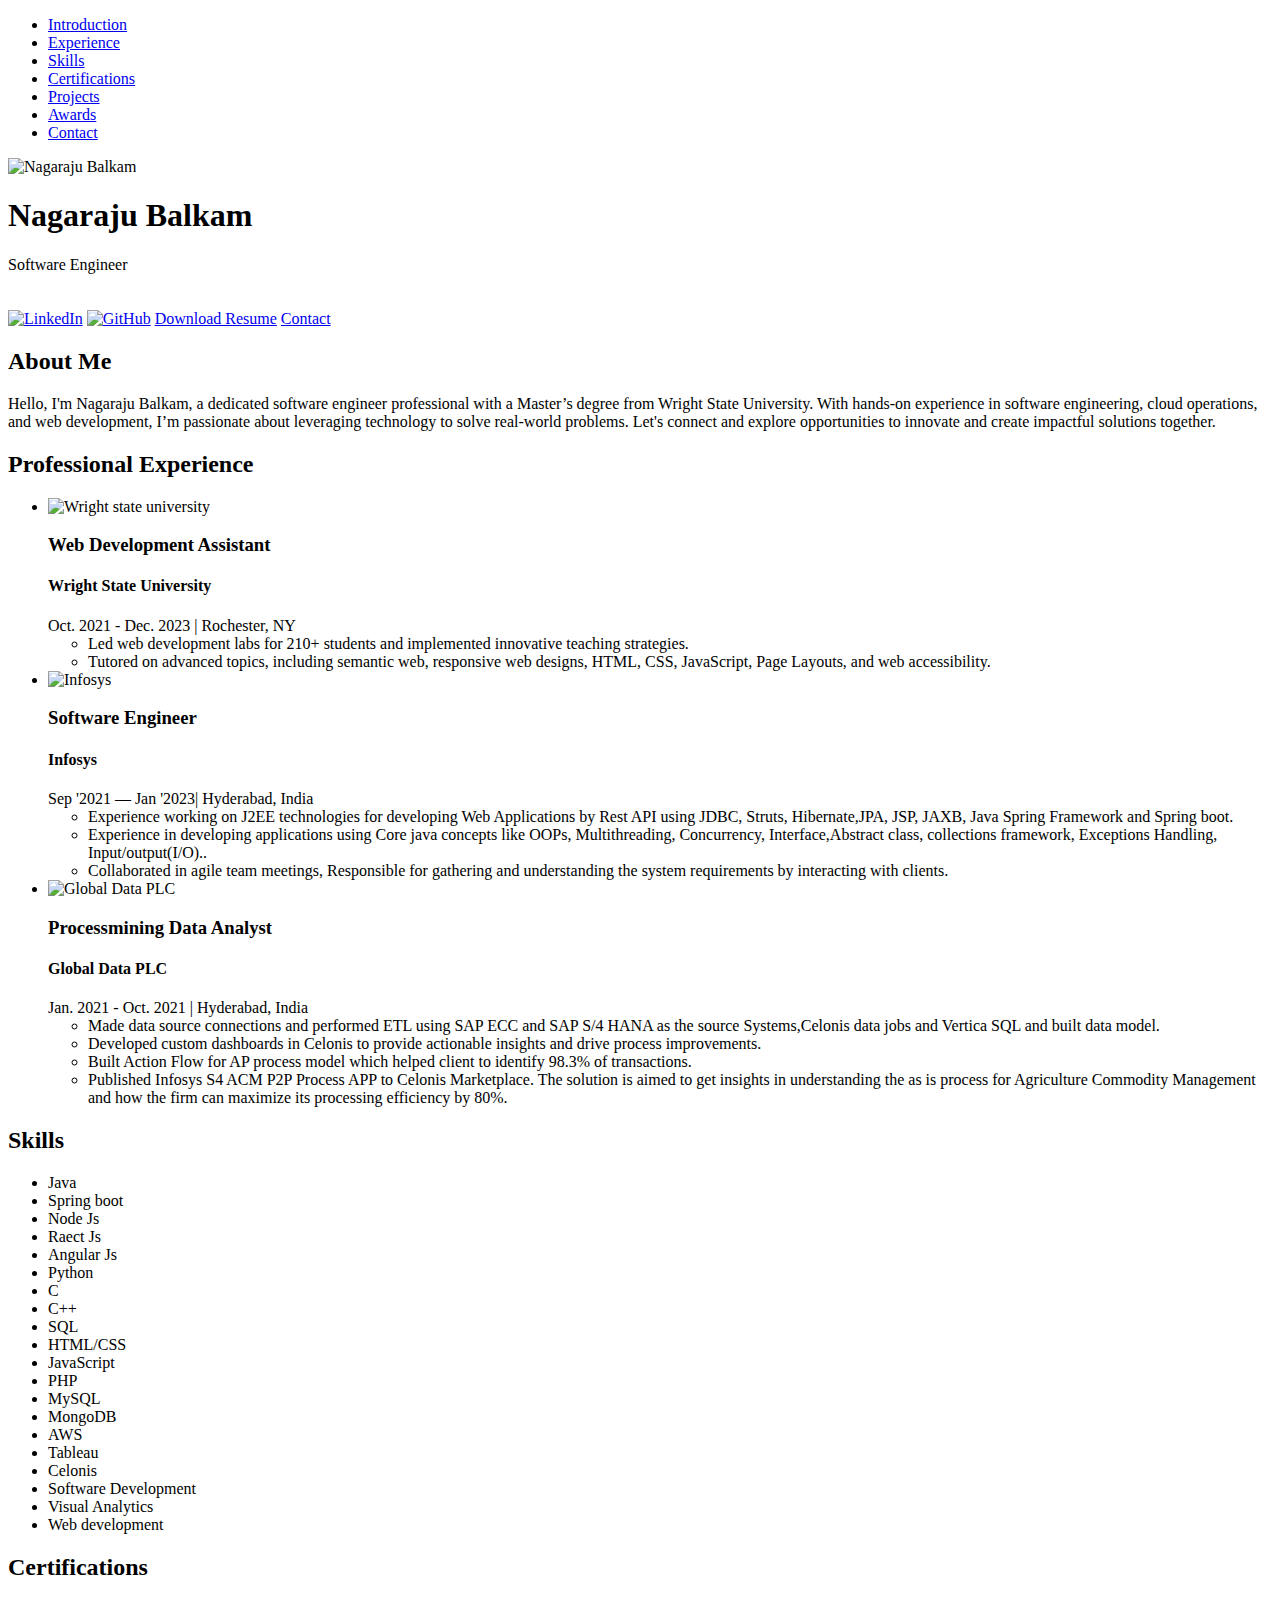
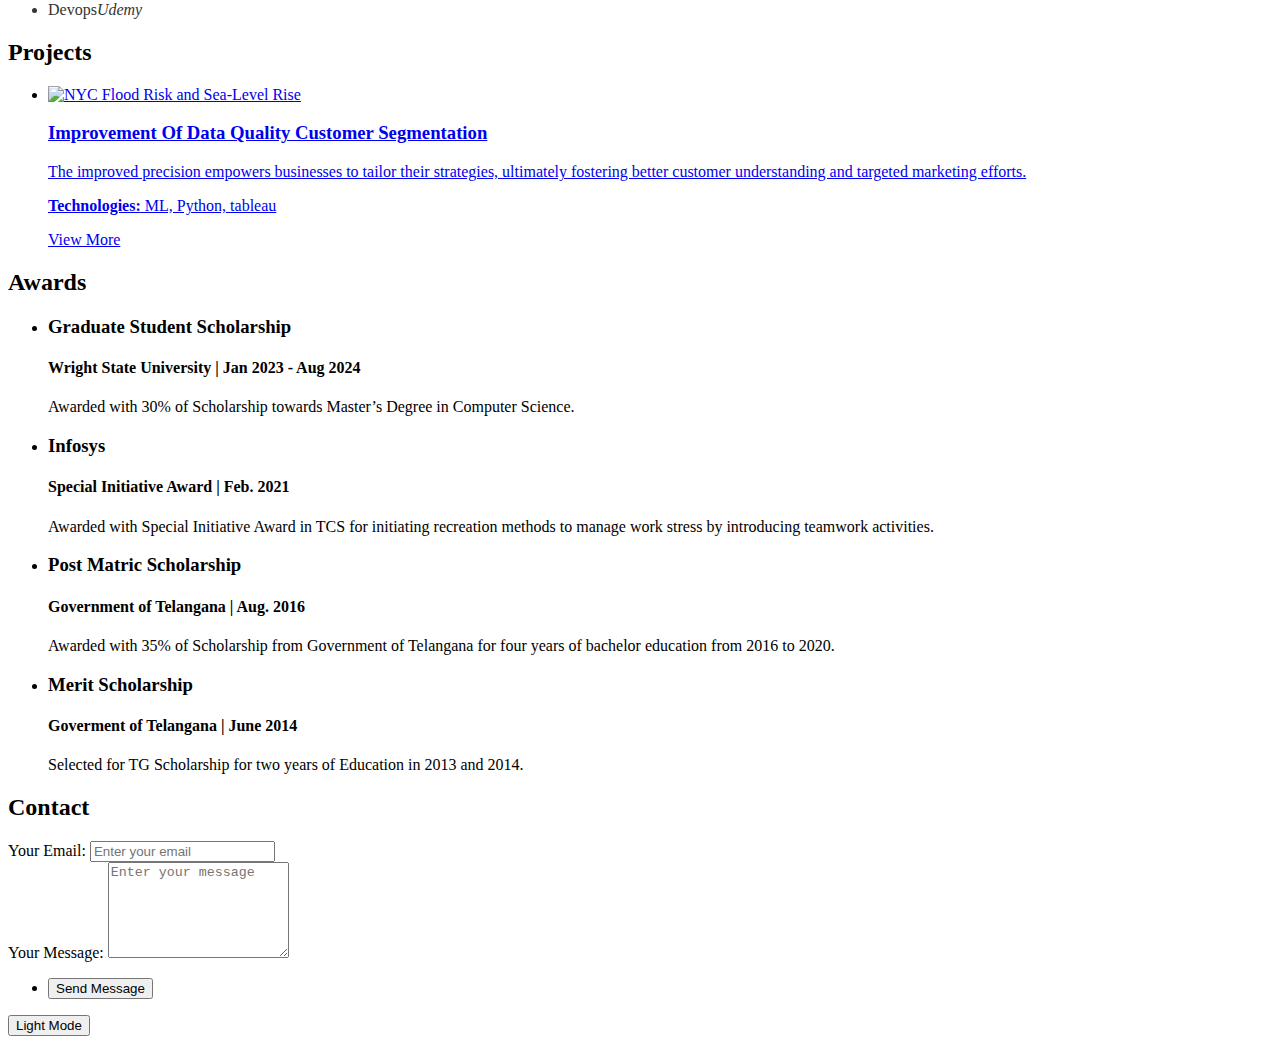
==== index.html @ 05527b00 "Update index.html" ====
<!DOCTYPE HTML>
<html>
<head>
    <title>Nagaraju Balkam - Portfolio</title>
    <meta charset="utf-8" />
    <meta name="viewport" content="width=device-width, initial-scale=1" />
    <link rel="stylesheet" href="assets/css/main.css" />
</head>
<body>

    <!-- Nav -->
    <nav id="nav">
        <ul>
            <li><a href="#intro" class="active">Introduction</a></li>
            <li><a href="#experience">Experience</a></li>
            <li><a href="#skills">Skills</a></li>
            <li><a href="#certifications">Certifications</a></li>
            <li><a href="#projects">Projects</a></li>
            <li><a href="#awards">Awards</a></li>
            <li><a href="#contact">Contact</a></li>
        </ul>
    </nav>

    <!-- Wrapper -->
    <div id="wrapper">

        <!-- Header -->
        <header id="header">
            <div class="profile">
                <img src="C:\Users\nagar\OneDrive\Documents\Java Script\assets\images\profile.jpg" alt="Nagaraju Balkam" class="profile-pic" />
                <h1>Nagaraju Balkam</h1>
            </div>
            <p>Software Engineer<br />
                <br/>
                <br/>
                <a href="https://www.linkedin.com/in/nagarajubalkam/" target="_blank"><img src="C:\Users\nagar\OneDrive\Documents\Java Script\assets\images\linkedin.png" alt="LinkedIn" class="icon"></a>
                <a href="https://github.com/nagaraju-balkam" target="_blank"><img src="C:\Users\nagar\OneDrive\Documents\Java Script\assets\images\github.png" alt="GitHub" class="icon"></a>
                <a href="C:\Users\nagar\OneDrive\Documents\Java Script\assets\documents\Nagaraju Balkam_FS.pdf" target="_blank" class="button">Download Resume</a>
                <a href="#contact" class="button">Contact</a>
            </p>
        </header>

        <!-- Main -->
        <div id="main">

            <!-- Introduction -->
            <section id="intro" class="main">
                <div class="spotlight">
                    <div class="content">
                        <h2>About Me</h2>
                        <p>Hello, I'm Nagaraju Balkam, a dedicated software engineer professional with a Master’s degree from Wright State University. With hands-on experience in software engineering, cloud operations, and web development, I’m passionate about leveraging technology to solve real-world problems. Let's connect and explore opportunities to innovate and create impactful solutions together.</p>
                    </div>
                </div>
            </section>

            <!-- Professional Experience -->
            <section id="experience" class="main special">
                <h2>Professional Experience</h2>
                <ul class="features">
                    <li>
                        <div class="experience-header">
                            <img src="C:\Users\nagar\OneDrive\Documents\Java Script\assets\images\logos\wsu.png" alt="Wright state university" class="company-logo" />
                            <div class="experience-info">
                                <h3>Web Development Assistant</h3>
                                <h4>Wright State University</h4>
                                <span>Oct. 2021 - Dec. 2023 | Rochester, NY</span>
                            </div>
                        </div>
                        <ul class="experience-details">
                            <li>Led web development labs for 210+ students and implemented innovative teaching strategies.</li>
                            <li>Tutored on advanced topics, including semantic web, responsive web designs, HTML, CSS, JavaScript, Page Layouts, and web accessibility.</li>
                        </ul>
                    </li>
                    <li>
                        <div class="experience-header">
                            <img src="C:\Users\nagar\OneDrive\Documents\Java Script\assets\images\logos\infosys.jpg" alt="Infosys" class="company-logo" />
                            <div class="experience-info">
                                <h3>Software Engineer</h3>
                                <h4>Infosys</h4>
                                <span> Sep '2021 — Jan '2023| Hyderabad, India</span>
                            </div>
                        </div>
                        <ul class="experience-details">
                            <li>Experience working on J2EE technologies for developing Web Applications by Rest API using JDBC, Struts, Hibernate,JPA, JSP, JAXB, Java Spring Framework and Spring boot.</li>
                            <li>Experience in developing applications using Core java concepts like OOPs, Multithreading, Concurrency, Interface,Abstract class, collections framework, Exceptions Handling, Input/output(I/O)..</li>
                            <li>Collaborated in agile team meetings,  Responsible for gathering and understanding the system requirements by interacting with clients.</li>
                        </ul>
                    </li>
                    <li>
                        <div class="experience-header">
                            <img src="C:\Users\nagar\OneDrive\Documents\Java Script\assets\images\logos\GDP.png" alt="Global Data PLC" class="company-logo" />
                            <div class="experience-info">
                                <h3>Processmining Data Analyst</h3>
                                <h4>Global Data PLC</h4>
                                <span>Jan. 2021 - Oct. 2021 | Hyderabad, India</span>
                            </div>
                        </div>
                        <ul class="experience-details">
                            <li>Made data source connections and performed ETL using SAP ECC and SAP S/4 HANA as the source Systems,Celonis data jobs and Vertica SQL and built data model. </li>
                            <li>Developed custom dashboards in Celonis to provide actionable insights and drive process improvements. </li>
                            <li>Built Action Flow for AP process model which helped  client to identify 98.3% of transactions.</li>
                            <li>Published Infosys S4 ACM P2P Process APP to Celonis  Marketplace. The solution is aimed to get insights in  understanding the as is process for Agriculture  Commodity Management and how the firm can maximize  its processing efficiency by 80%.</li>
                        </ul>
                    </li>
                </ul>
            </section>

            <!-- Skills -->
            <section id="skills" class="main special">
                <h2>Skills</h2>
                <ul class="skills-list">
                    <li> Java</li>
                    <li>Spring boot</li>
                    <li>Node Js</li>
                    <li>Raect Js</li>
                    <li>Angular Js</li>
                    <li>Python</li>
                    <li>C</li>
                    <li>C++</li>
                    <li>SQL</li>
                    <li>HTML/CSS</li>
                    <li>JavaScript</li>
                    <li>PHP</li>
                    <li>MySQL</li>
                    <li>MongoDB</li>
                    <li>AWS</li>
                    <li>Tableau</li>
                    <li>Celonis</li>
                    <li>Software Development</li>
                    <li>Visual Analytics</li>
                    <li>Web development</li>
                </ul>
            </section>

            <!-- Certifications -->
            <section id="certifications" class="main special">
                <h2>Certifications</h2>
                <ul class="certifications-list">
                    <!-- <li>AWS Certified Solutions Architect</li>
                    <li>Google Analytics Certified</li>
                    <li>Certified ScrumMaster (CSM)</li> -->
                    <a href="file:///C:/Users/nagar/OneDrive/Documents/NAG%20Fee%20Receits/Devops%20Certificate-NB.pdf" target="_blank" style="color: #333; text-decoration: none;"><li>Devops<i>Udemy</i></li></a>
                    <!-- <a href="https://www.coursera.org/account/accomplishments/certificate/4VYJVFXDFZS3" target="_blank" style="color: #333; text-decoration: none;"><li>HTML5 - <i>University of Michigan</i></li></a> -->
                    <!-- <a href="https://www.coursera.org/account/accomplishments/certificate/U6D45EJQMLT7" target="_blank" style="color: #333; text-decoration: none;"><li>Python - <i>University of Michigan</i></li></a> -->
                </ul>
            </section>

            <!-- Projects -->
            <section id="projects" class="main special">
                <h2>Projects</h2>
                <ul class="features projects">
                    <li>
                        <div class="project">
                            <a href="https://www.openprisetech.com/blog/how-segmentation-issues-are-a-data-quality-problem/" target="_blank" >
                                <img src="C:\Users\nagar\OneDrive\Documents\Java Script\assets\images\projects\Segmentation_issues_data_quality_problem_blog.webp" alt="NYC Flood Risk and Sea-Level Rise" class="project-image" />
                                <h3>Improvement Of Data Quality Customer Segmentation</h3>
                                <p>The improved precision empowers businesses to tailor their strategies, ultimately fostering better customer understanding and targeted marketing efforts.</p>
                                <p><strong>Technologies:</strong> ML, Python, tableau</p></a>
                            <a href="https://www.openprisetech.com/blog/how-segmentation-issues-are-a-data-quality-problem/" target="_blank" class="project-link">View More</a>
                        </div>
                    </li>
                    <!-- <li>
                        <div class="project">
                            <a href="http://rpubs.com/ganjigreeshma/sales" target="_blank">
                                <img src="assets/images/projects/sales_prediction.png" alt="Sales Prediction Analysis" class="project-image" />
                                <h3>Sales Prediction Analysis with Ensemble Methods</h3>
                                <p>Improved sales forecast accuracy by 10% using regression trees, bagging, and random forests in R.</p>
                                <p><strong>Technologies:</strong> R, Regression Trees, Bagging, Random Forests</p></a>
                            <a href="http://rpubs.com/ganjigreeshma/sales" target="_blank" class="project-link">View More</a>
                        </div>
                    </li>
                    <li>
                        <div class="project">
                            <a href="https://public.tableau.com/shared/MJDB6BRZ9?:display_count=n&:origin=viz_share_link" target="_blank">
                                <img src="assets/images/projects/house_prices.png" alt="House Prices in Rochester" class="project-image" />
                                <h3>Visual Analysis of House Prices in Rochester, NY</h3>
                                <p>Created an interactive visualization of house sales trends and property values in Rochester, NY.</p>
                                <p><strong>Technologies:</strong> Tableau, Python, Google Analytics</p></a>
                            <a href="https://public.tableau.com/shared/MJDB6BRZ9?:display_count=n&:origin=viz_share_link" target="_blank" class="project-link">View More</a>
                        </div>
                    </li>
                    <li>
                        <div class="project">
                            <a href="https://github.com/greeshmaganji/RIT-DSCI-633-FDS/tree/main/Assignments/DSCI%20PROJECT" target="_blank">
                                <img src="assets/images/projects/congressional_vote.png" alt="Congressional Vote Clustering" class="project-image" />
                                <h3>Congressional Vote Clustering</h3>
                                <p>Analyzed voting behavior with unsupervised learning techniques and neural networks, identifying patterns in congressional voting.</p>
                                <p><strong>Technologies:</strong> Python, Unsupervised Learning, Neural Networks</p></a>
                            <a href="https://github.com/greeshmaganji/RIT-DSCI-633-FDS/tree/main/Assignments/DSCI%20PROJECT" target="_blank" class="project-link">View More</a>
                        </div>
                    </li>
                    <li>
                        <div class="project">
                            <a href="http://solace.ist.rit.edu/~gg1849/645/project1/index.html" target="_blank">
                                <img src="assets/images/projects/covid-19.png" alt="covid-19 impacts on work, collaboration, and education" class="project-image" />
                                <h3>Impacts of COVID-19</h3>
                                <p>Developed a comprehensive desktop and mobile website for RIT students to explore the impacts of COVID-19 on work collaboration, education, and remote work.</p>
                                <p><strong>Technologies:</strong> HTML, CSS, JavaScript, PHP, Figma.</p></a>
                            <a href="http://solace.ist.rit.edu/~gg1849/645/project1/index.html" target="_blank" class="project-link">View More</a>
                        </div>
                    </li>
                    <li>
                        <div class="project">
                            <a href="https://rpubs.com/ganjigreeshma/oj" target="_blank">
                                <img src="assets/images/projects/oj.png" alt="OJ Price prediction" class="project-image" />
                                <h3>Decision Tree Analysis for OJ Purchase Prediction</h3>
                                <p>Analyzed a dataset to predict Orange Juice (OJ) purchases using a decision tree model, exploring model summary, visualization, and performance evaluation.</p>
                                <p><strong>Technologies:</strong> R, Decision Trees, Cross-Validation, Data Visualization, RStudio</p></a>
                            <a href="https://rpubs.com/ganjigreeshma/oj" target="_blank" class="project-link">View More</a>
                        </div>
                    </li> -->
                </ul>
            </section>

            <!-- Awards -->
            <section id="awards" class="main special">
                <h2>Awards</h2>
                <ul class="awards-list">
                    <li>
                        <h3>Graduate Student Scholarship</h3>
                        <h4>Wright State University | Jan 2023 - Aug 2024</h4>
                        <p>Awarded with 30% of Scholarship towards Master’s Degree in Computer Science.</p>
                    </li>
                    <li>
                        <h3>Infosys</h4>
                        <h4>Special Initiative Award | Feb. 2021</h4>
                        <p>Awarded with Special Initiative Award in TCS for initiating recreation methods to manage work stress by introducing teamwork activities.</p>
                    </li>
                    <li>
                        <h3>Post Matric Scholarship</h4>
                        <h4>Government of Telangana | Aug. 2016</h4>
                        <p>Awarded with 35% of Scholarship from Government of Telangana for four years of bachelor education from 2016 to 2020.</p>
                    </li>
                    <li>
                        <h3>Merit Scholarship</h4>
                        <h4>Goverment of Telangana | June 2014</h4>
                        <p>Selected for TG Scholarship for two years of Education in 2013 and 2014.</p>
                    </li>

                </ul>
            </section>

            <!-- Contact
            <section id="contact" class="main special">
                <h2>Contact</h2>
                <dl class="alt">
                    <dt>Phone</dt>
                    <dd><a href="tel:+15852105642">(585) 210-5642</a></dd>
                    <dt>Email</dt>
                    <dd><a href="mailto:ganjigreeshma@gmail.com">ganjigreeshma@gmail.com</a></dd>
                </dl>
            </section> -->

            <section id="contact" class="main special">
                <h2>Contact</h2>
                <form action="https://formspree.io/f/xvgpyknb" method="POST" class="contact-form">
                    <div class="field">
                        <label for="email">Your Email:</label>
                        <input type="email" name="email" id="email" placeholder="Enter your email" required>
                    </div>
                    <div class="field">
                        <label for="message">Your Message:</label>
                        <textarea name="message" id="message" rows="6" placeholder="Enter your message" required></textarea>
                    </div>
                    <ul class="actions special">
                        <li><button type="submit" class="button">Send Message</button></li>
                    </ul>
                </form>
            </section>
            

        </div>

    </div>

    <!-- Toggle Button -->
    <button id="mode-toggle" onclick="toggleMode()">Light Mode</button>

    <!-- Scripts -->
    <script src="assets/js/main.js"></script>

</body>
</html>
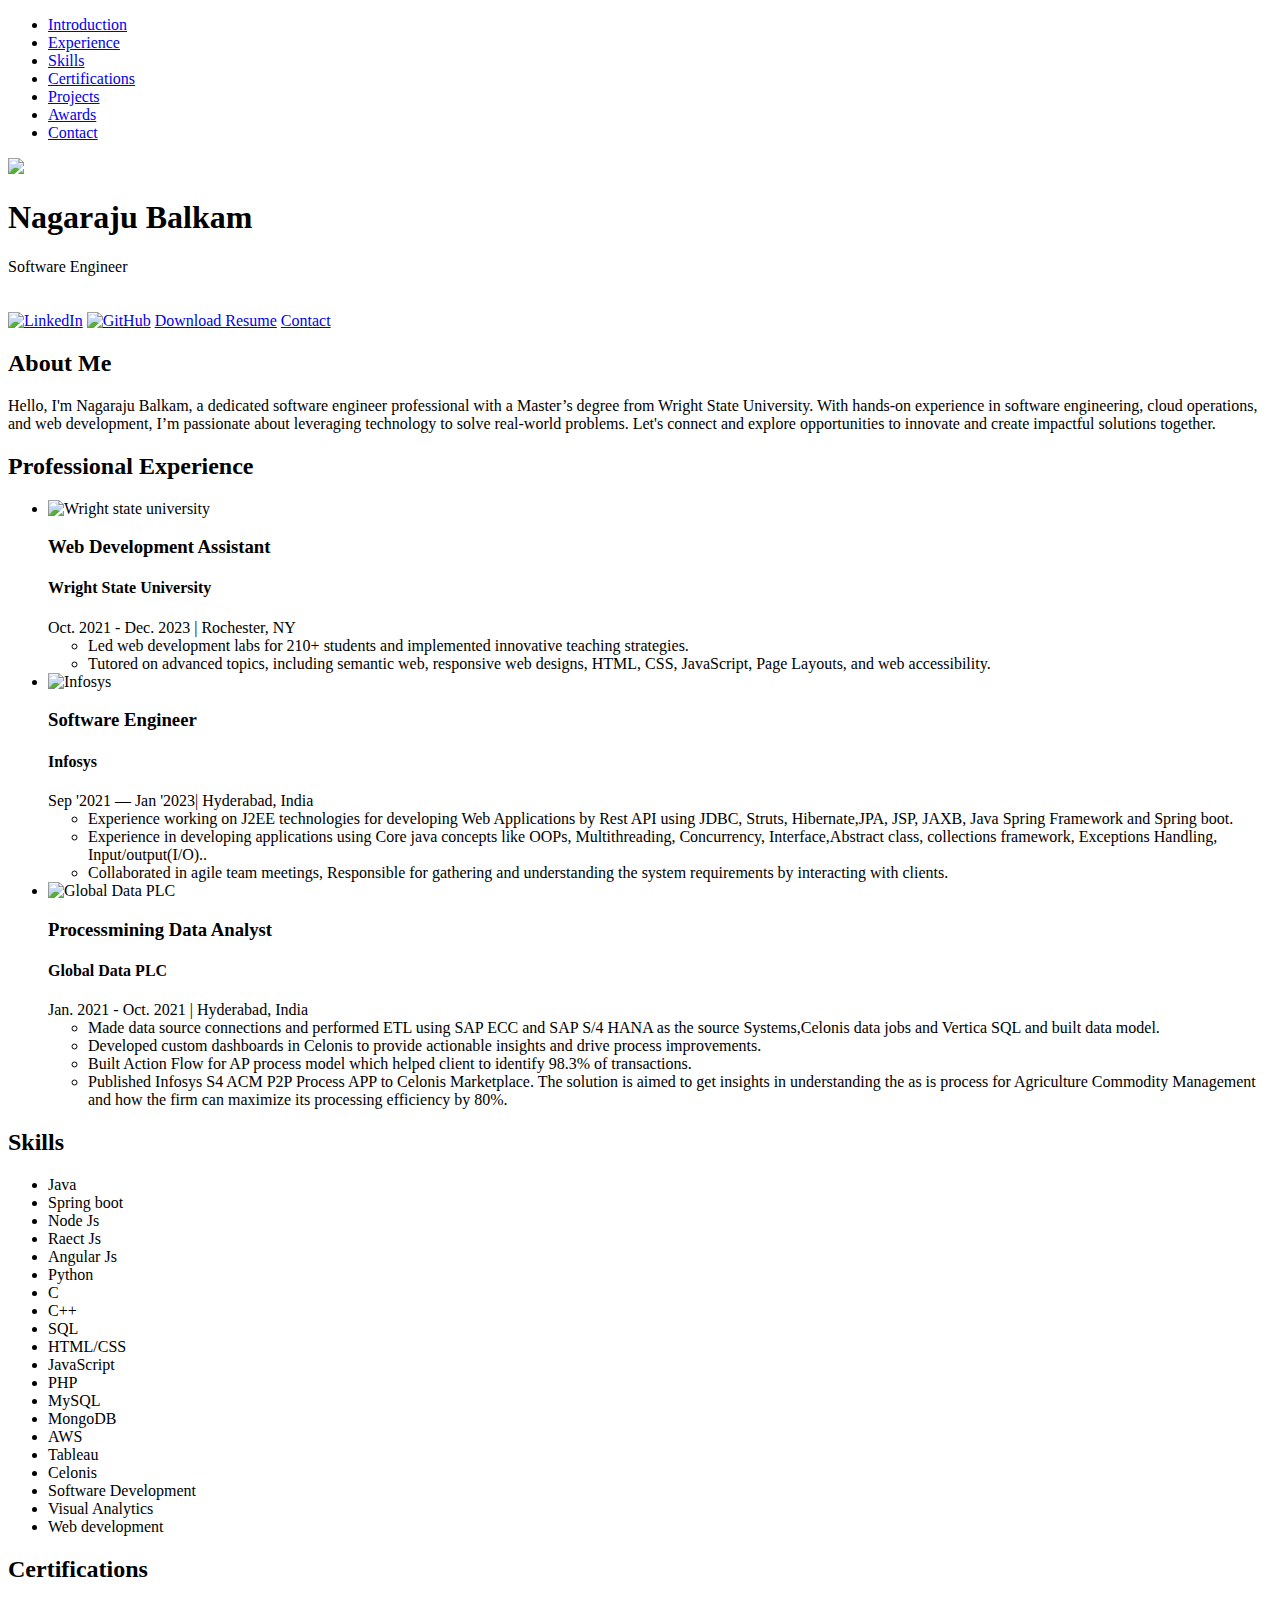
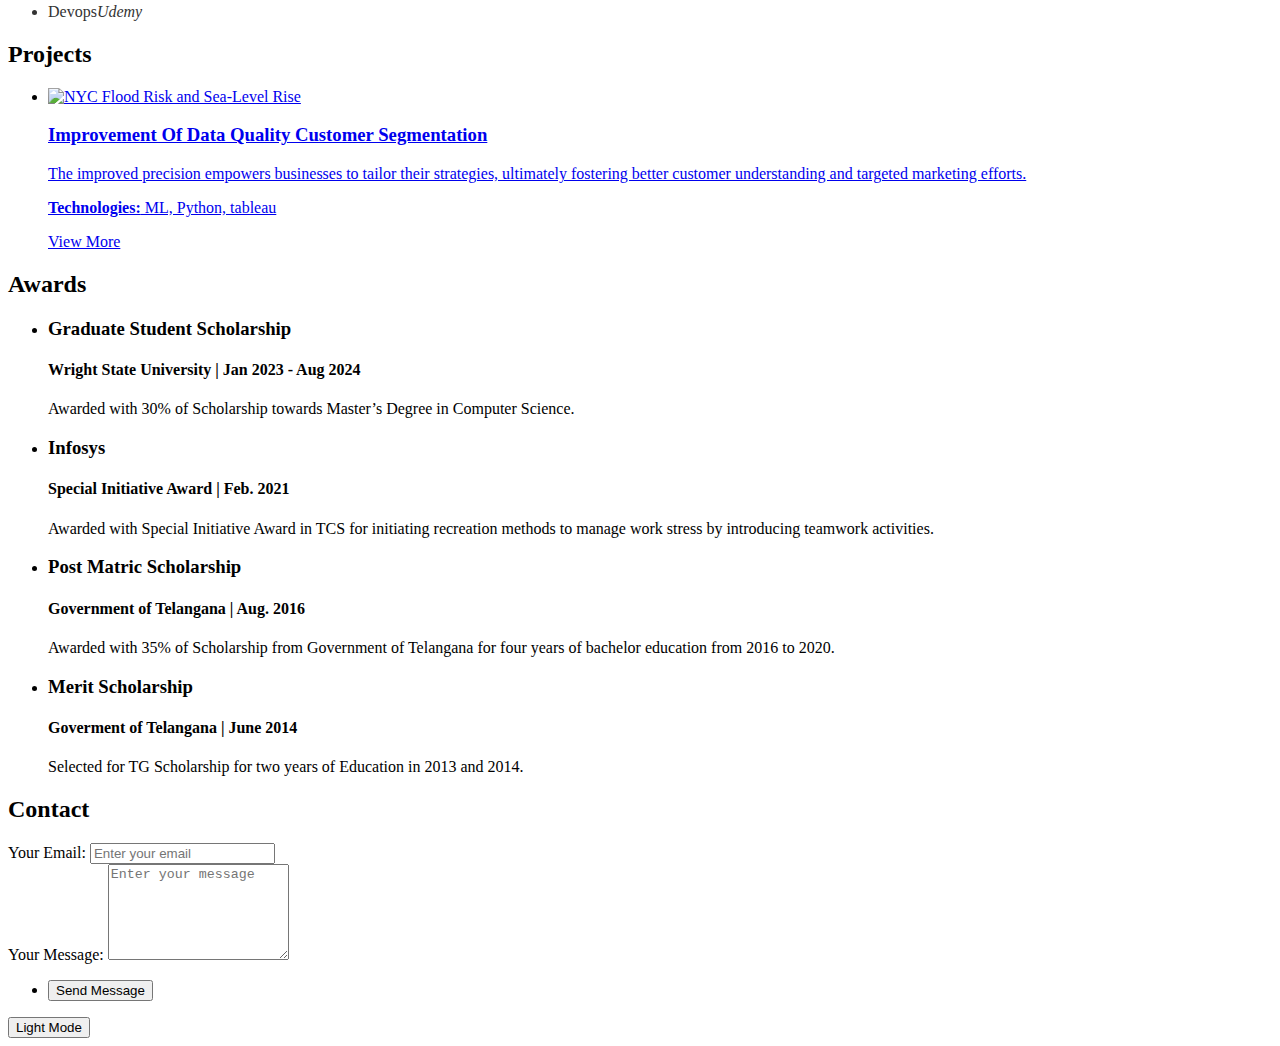
==== commit 71128a5a: "Update index.html" ====
--- a/index.html
+++ b/index.html
@@ -28,15 +28,15 @@
         <!-- Header -->
         <header id="header">
             <div class="profile">
-                <img src="C:\Users\nagar\OneDrive\Documents\Java Script\assets\images\profile.jpg" alt="Nagaraju Balkam" class="profile-pic" />
+                <img src="assets/images/profile.jpg" class="profile-pic" />
                 <h1>Nagaraju Balkam</h1>
             </div>
             <p>Software Engineer<br />
                 <br/>
                 <br/>
-                <a href="https://www.linkedin.com/in/nagarajubalkam/" target="_blank"><img src="C:\Users\nagar\OneDrive\Documents\Java Script\assets\images\linkedin.png" alt="LinkedIn" class="icon"></a>
-                <a href="https://github.com/nagaraju-balkam" target="_blank"><img src="C:\Users\nagar\OneDrive\Documents\Java Script\assets\images\github.png" alt="GitHub" class="icon"></a>
-                <a href="C:\Users\nagar\OneDrive\Documents\Java Script\assets\documents\Nagaraju Balkam_FS.pdf" target="_blank" class="button">Download Resume</a>
+                <a href="https://www.linkedin.com/in/nagarajubalkam/" target="_blank"><img src="assets/images/linkedin.jpg" alt="LinkedIn" class="icon"></a>
+                <a href="https://github.com/nagaraju-balkam" target="_blank"><img src="assets/images/linkedin.jpg/github.png" alt="GitHub" class="icon"></a>
+                <a href="assets/documents/Nagaraju Balkam_FS.pdf" target="_blank" class="button">Download Resume</a>
                 <a href="#contact" class="button">Contact</a>
             </p>
         </header>
@@ -60,7 +60,7 @@
                 <ul class="features">
                     <li>
                         <div class="experience-header">
-                            <img src="C:\Users\nagar\OneDrive\Documents\Java Script\assets\images\logos\wsu.png" alt="Wright state university" class="company-logo" />
+                            <img src="assets/images/logos/wsu.png" alt="Wright state university" class="company-logo" />
                             <div class="experience-info">
                                 <h3>Web Development Assistant</h3>
                                 <h4>Wright State University</h4>
@@ -74,7 +74,7 @@
                     </li>
                     <li>
                         <div class="experience-header">
-                            <img src="C:\Users\nagar\OneDrive\Documents\Java Script\assets\images\logos\infosys.jpg" alt="Infosys" class="company-logo" />
+                            <img src="assets/images/logos/infosys.png" alt="Infosys" class="company-logo" />
                             <div class="experience-info">
                                 <h3>Software Engineer</h3>
                                 <h4>Infosys</h4>
@@ -89,7 +89,7 @@
                     </li>
                     <li>
                         <div class="experience-header">
-                            <img src="C:\Users\nagar\OneDrive\Documents\Java Script\assets\images\logos\GDP.png" alt="Global Data PLC" class="company-logo" />
+                            <img src="assets/images/logos/GDP.png" alt="Global Data PLC" class="company-logo" />
                             <div class="experience-info">
                                 <h3>Processmining Data Analyst</h3>
                                 <h4>Global Data PLC</h4>
@@ -153,7 +153,7 @@
                     <li>
                         <div class="project">
                             <a href="https://www.openprisetech.com/blog/how-segmentation-issues-are-a-data-quality-problem/" target="_blank" >
-                                <img src="C:\Users\nagar\OneDrive\Documents\Java Script\assets\images\projects\Segmentation_issues_data_quality_problem_blog.webp" alt="NYC Flood Risk and Sea-Level Rise" class="project-image" />
+                                <img src="assets/images/projects/Segmentation_issues_data_quality_problem_blog.webp" alt="NYC Flood Risk and Sea-Level Rise" class="project-image" />
                                 <h3>Improvement Of Data Quality Customer Segmentation</h3>
                                 <p>The improved precision empowers businesses to tailor their strategies, ultimately fostering better customer understanding and targeted marketing efforts.</p>
                                 <p><strong>Technologies:</strong> ML, Python, tableau</p></a>
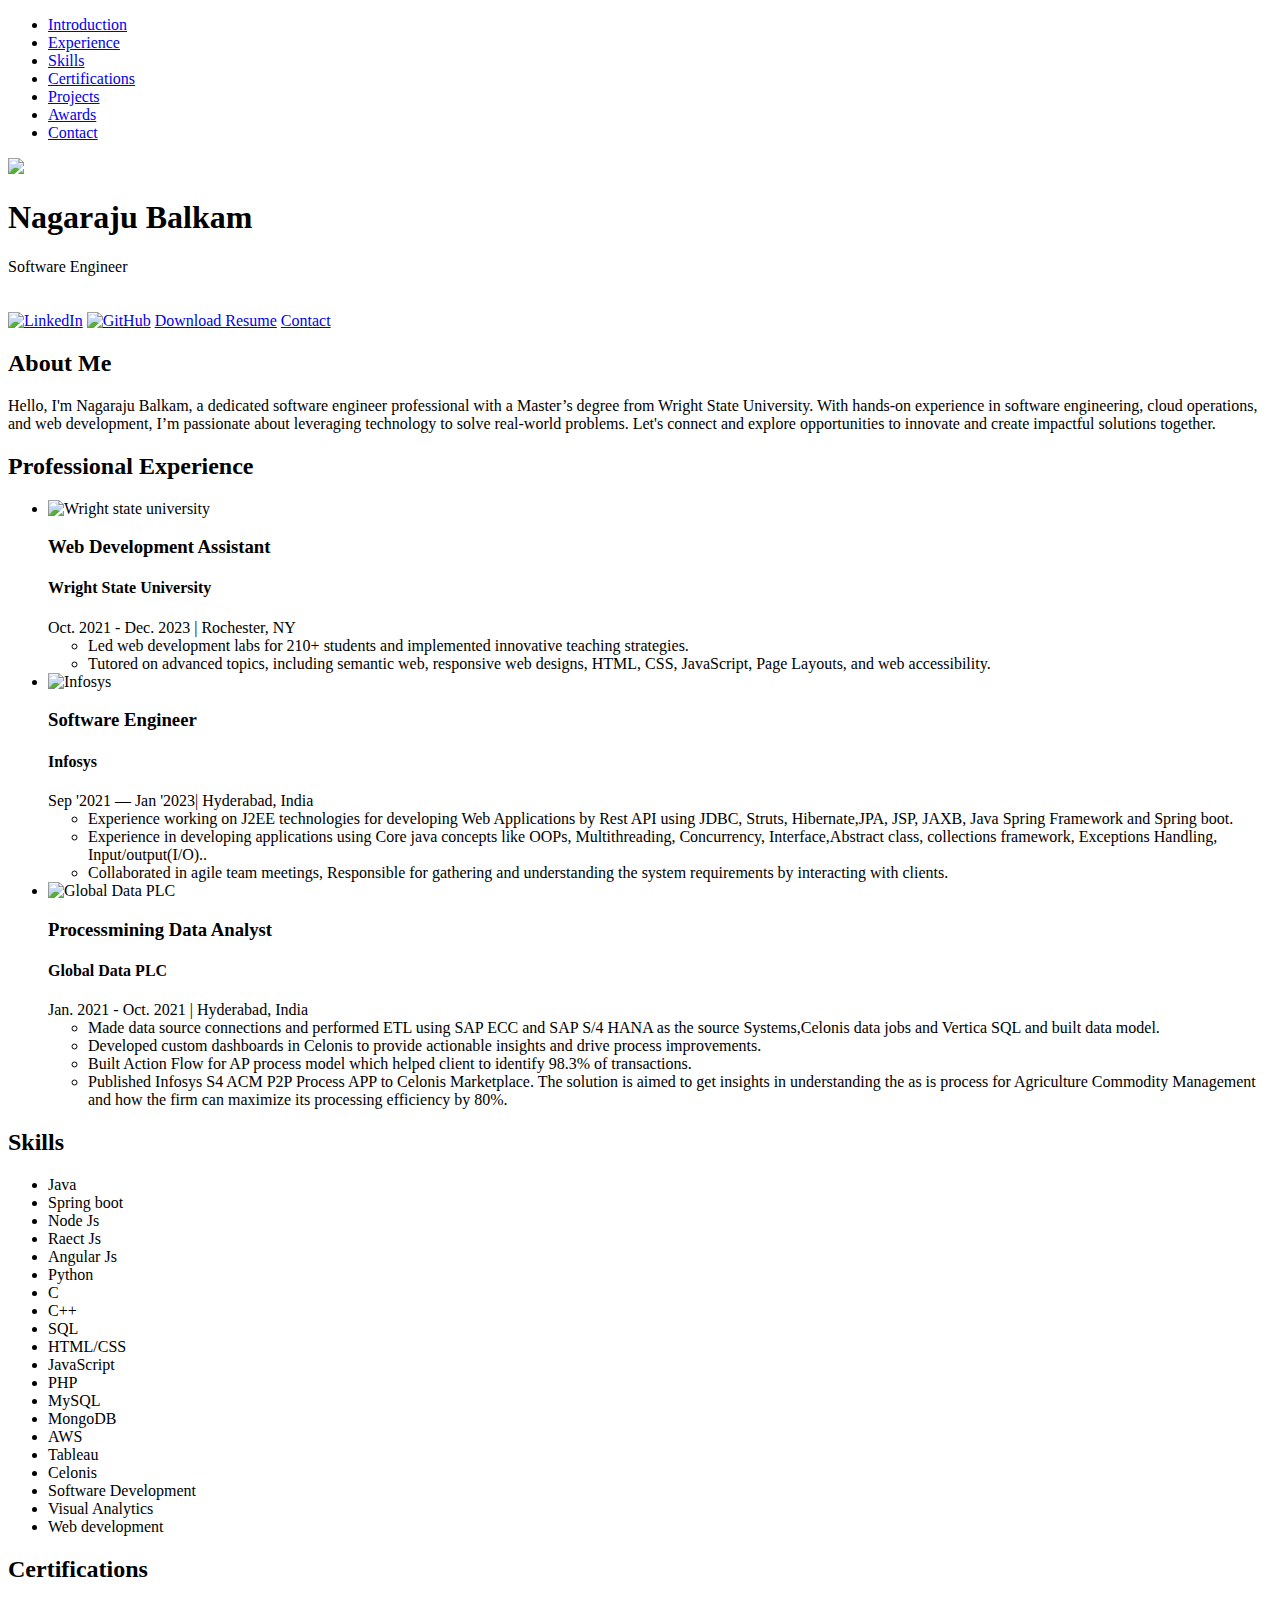
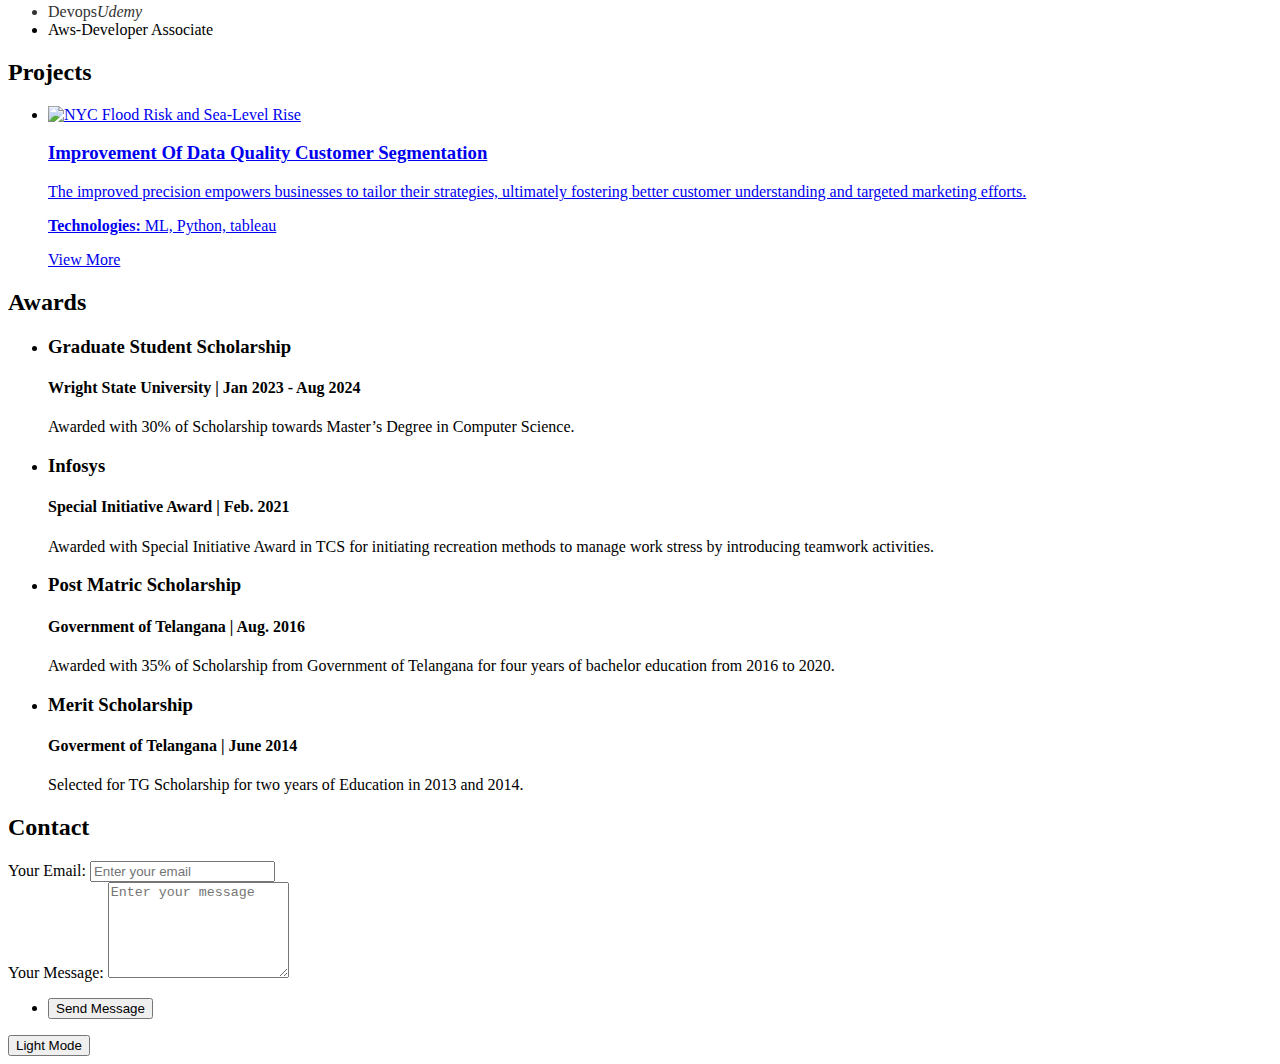
==== commit 04693c67: "Update index.html" ====
--- a/index.html
+++ b/index.html
@@ -34,8 +34,8 @@
             <p>Software Engineer<br />
                 <br/>
                 <br/>
-                <a href="https://www.linkedin.com/in/nagarajubalkam/" target="_blank"><img src="assets/images/linkedin.jpg" alt="LinkedIn" class="icon"></a>
-                <a href="https://github.com/nagaraju-balkam" target="_blank"><img src="assets/images/linkedin.jpg/github.png" alt="GitHub" class="icon"></a>
+                <a href="https://www.linkedin.com/in/nagarajubalkam/" target="_blank"><img src="assets/images/linkedin.png" alt="LinkedIn" class="icon"></a>
+                <a href="https://github.com/nagaraju-balkam" target="_blank"><img src="assets/images/github.png" alt="GitHub" class="icon"></a>
                 <a href="assets/documents/Nagaraju Balkam_FS.pdf" target="_blank" class="button">Download Resume</a>
                 <a href="#contact" class="button">Contact</a>
             </p>
@@ -74,7 +74,7 @@
                     </li>
                     <li>
                         <div class="experience-header">
-                            <img src="assets/images/logos/infosys.png" alt="Infosys" class="company-logo" />
+                            <img src="assets/images/logos/infosys.jpg" alt="Infosys" class="company-logo" />
                             <div class="experience-info">
                                 <h3>Software Engineer</h3>
                                 <h4>Infosys</h4>
@@ -140,7 +140,8 @@
                     <!-- <li>AWS Certified Solutions Architect</li>
                     <li>Google Analytics Certified</li>
                     <li>Certified ScrumMaster (CSM)</li> -->
-                    <a href="file:///C:/Users/nagar/OneDrive/Documents/NAG%20Fee%20Receits/Devops%20Certificate-NB.pdf" target="_blank" style="color: #333; text-decoration: none;"><li>Devops<i>Udemy</i></li></a>
+                    <a href="https://www.udemy.com/certificate/UC-a0263717-9f2f-46b2-855b-9c78827d08a6/" target="_blank" style="color: #333; text-decoration: none;"><li>Devops<i>Udemy</i></li></a>
+                    <li>Aws-Developer Associate</li>
                     <!-- <a href="https://www.coursera.org/account/accomplishments/certificate/4VYJVFXDFZS3" target="_blank" style="color: #333; text-decoration: none;"><li>HTML5 - <i>University of Michigan</i></li></a> -->
                     <!-- <a href="https://www.coursera.org/account/accomplishments/certificate/U6D45EJQMLT7" target="_blank" style="color: #333; text-decoration: none;"><li>Python - <i>University of Michigan</i></li></a> -->
                 </ul>
